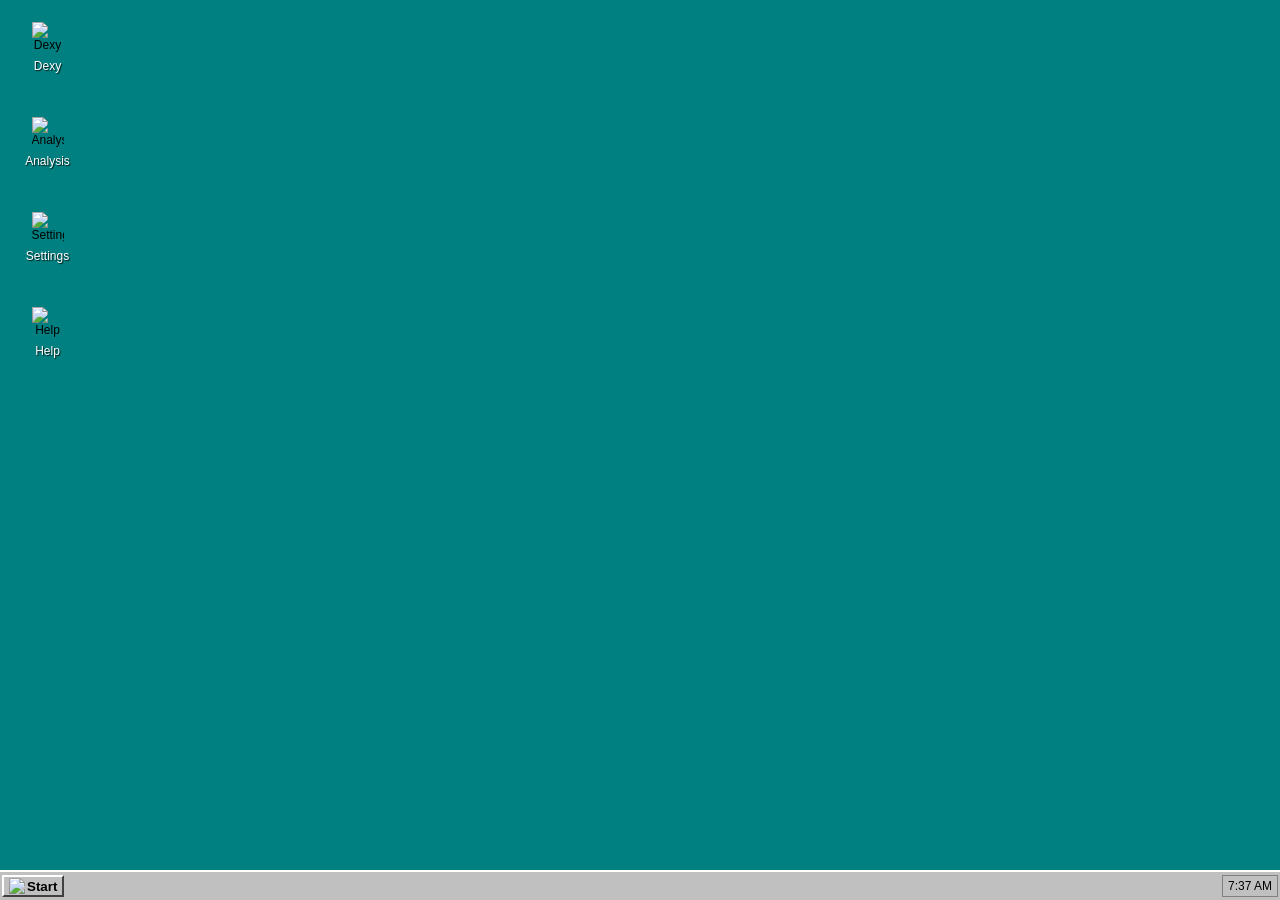
==== dexy/index.html @ ab10c3b3 "feat: improve Railway deployment configuration and error handling - Switch to Poetry, enhance loggin" ====
<!DOCTYPE html>
<html lang="en">
<head>
    <meta charset="UTF-8">
    <meta name="viewport" content="width=device-width, initial-scale=1.0">
    <title>Dexy - Crypto Analysis Chatbot</title>
    <link rel="stylesheet" href="static/css/win97.css">
    <link href="https://fonts.googleapis.com/css2?family=VT323&display=swap" rel="stylesheet">
    <script src="https://cdn.jsdelivr.net/npm/chart.js"></script>
</head>
<body>
    <div class="desktop">
        <!-- Desktop Icons -->
        <div class="desktop-icons">
            <div class="desktop-icon" id="dexy-icon" onclick="openWindow('chat-window')">
                <img src="static/img/w95_27.png" alt="Dexy">
                <span>Dexy</span>
            </div>
            <div class="desktop-icon" id="analysis-icon" onclick="openWindow('analysis-window')">
                <img src="static/img/w95_52.png" alt="Analysis">
                <span>Analysis</span>
            </div>
            <div class="desktop-icon" id="settings-icon" onclick="openWindow('settings-window')">
                <img src="static/img/w2k_control_panel.png" alt="Settings">
                <span>Settings</span>
            </div>
            <div class="desktop-icon" id="help-icon" onclick="openWindow('help-window')">
                <img src="static/img/w95_46.png" alt="Help">
                <span>Help</span>
            </div>
        </div>

        <!-- Windows -->
        <!-- Chat Window -->
        <div class="window" id="chat-window" style="display: none; width: 700px; height: 500px; top: 50px; left: 100px;">
            <div class="title-bar">
                <div class="title-bar-text">
                    Dexy Chatbot
                </div>
                <div class="title-bar-controls">
                    <button class="title-bar-button" onclick="minimizeWindow('chat-window')">_</button>
                    <button class="title-bar-button" onclick="toggleMaximize('chat-window')">□</button>
                    <button class="title-bar-button" onclick="closeWindow('chat-window')">✕</button>
                </div>
            </div>
            <div class="window-content">
                <div class="chat-container">
                    <div class="chat-messages" id="chat-messages">
                        <div class="chat-message system">
                            <div class="message-content">
                                <img src="static/img/w95_27.png" class="bot-avatar">
                                <div class="message-text">
                                    <p>Welcome to Dexy! I can help you analyze cryptocurrencies and interact with blockchain using CDP AgentKit. Type a message to begin.</p>
                                </div>
                            </div>
                        </div>
                    </div>
                    <div class="chat-input-container">
                        <textarea id="chat-input" placeholder="Type your message here..." rows="3"></textarea>
                        <button class="send-button" onclick="sendMessage()">Send</button>
                    </div>
                </div>
            </div>
            <div class="status-bar">
                <div class="status-bar-field">Ready</div>
                <div class="status-bar-field">Connected to CDP</div>
            </div>
        </div>

        <!-- Analysis Window -->
        <div class="window" id="analysis-window" style="display: none; width: 650px; height: 480px; top: 80px; left: 150px;">
            <div class="title-bar">
                <div class="title-bar-text">
                    Cryptocurrency Analysis
                </div>
                <div class="title-bar-controls">
                    <button class="title-bar-button" onclick="minimizeWindow('analysis-window')">_</button>
                    <button class="title-bar-button" onclick="toggleMaximize('analysis-window')">□</button>
                    <button class="title-bar-button" onclick="closeWindow('analysis-window')">✕</button>
                </div>
            </div>
            <div class="window-content" style="padding: 0;">
                <div class="tab-container">
                    <div class="tabs">
                        <button class="tab-button active" onclick="showTab('quick-analysis')">Quick Analysis</button>
                        <button class="tab-button" onclick="showTab('technical-indicators')">Technical Indicators</button>
                        <button class="tab-button" onclick="showTab('whale-analysis')">Whale Analysis</button>
                    </div>
                    <div class="tab-content">
                        <div id="quick-analysis" class="tab-pane active">
                            <div class="analysis-form">
                                <div class="form-row">
                                    <label for="quick-token">Select Cryptocurrency:</label>
                                    <select id="quick-token" class="win97-select">
                                        <option value="bitcoin">Bitcoin (BTC)</option>
                                        <option value="ethereum">Ethereum (ETH)</option>
                                        <option value="solana">Solana (SOL)</option>
                                        <option value="cardano">Cardano (ADA)</option>
                                        <option value="ripple">XRP</option>
                                    </select>
                                </div>
                                <button class="win97-button" onclick="runQuickAnalysis()">Run Analysis</button>
                            </div>
                            <div class="analysis-results" id="quick-analysis-results">
                                <div class="loading-container" id="quick-analysis-loading" style="display: none;">
                                    <div class="win95-loading"></div>
                                    <p>Analyzing cryptocurrency data...</p>
                                </div>
                                <div class="placeholder-message">
                                    <p>Select a cryptocurrency and click "Run Analysis" to see results.</p>
                                </div>
                            </div>
                        </div>
                        <div id="technical-indicators" class="tab-pane">
                            <div class="analysis-form">
                                <div class="form-row">
                                    <label for="technical-token">Cryptocurrency:</label>
                                    <select id="technical-token" class="win97-select">
                                        <option value="bitcoin">Bitcoin (BTC)</option>
                                        <option value="ethereum">Ethereum (ETH)</option>
                                        <option value="solana">Solana (SOL)</option>
                                        <option value="cardano">Cardano (ADA)</option>
                                        <option value="ripple">XRP</option>
                                    </select>
                                </div>
                                <div class="form-row">
                                    <label for="time-period">Time Period:</label>
                                    <select id="time-period" class="win97-select">
                                        <option value="7">7 Days</option>
                                        <option value="14">14 Days</option>
                                        <option value="30" selected>30 Days</option>
                                        <option value="90">90 Days</option>
                                    </select>
                                </div>
                                <div class="form-row checkbox-row">
                                    <input type="checkbox" id="show-zscore" checked>
                                    <label for="show-zscore">Z-Score</label>
                                    
                                    <input type="checkbox" id="show-rsi" checked>
                                    <label for="show-rsi">RSI</label>
                                    
                                    <input type="checkbox" id="show-bb" checked>
                                    <label for="show-bb">Bollinger Bands</label>
                                </div>
                                <button class="win97-button" onclick="runTechnicalAnalysis()">Calculate Indicators</button>
                            </div>
                            <div class="analysis-results" id="technical-analysis-results">
                                <div class="loading-container" id="technical-analysis-loading" style="display: none;">
                                    <div class="win95-loading"></div>
                                    <p>Calculating technical indicators...</p>
                                </div>
                                <div class="placeholder-message">
                                    <p>Configure your technical analysis parameters and click "Calculate Indicators".</p>
                                </div>
                            </div>
                        </div>
                        <div id="whale-analysis" class="tab-pane">
                            <div class="analysis-form">
                                <div class="form-row">
                                    <label for="whale-token">Select Cryptocurrency:</label>
                                    <select id="whale-token" class="win97-select">
                                        <option value="bitcoin">Bitcoin (BTC)</option>
                                        <option value="ethereum">Ethereum (ETH)</option>
                                        <option value="solana">Solana (SOL)</option>
                                    </select>
                                </div>
                                <button class="win97-button" onclick="runWhaleAnalysis()">Analyze Whale Activity</button>
                            </div>
                            <div class="analysis-results" id="whale-analysis-results">
                                <div class="loading-container" id="whale-analysis-loading" style="display: none;">
                                    <div class="win95-loading"></div>
                                    <p>Analyzing whale activity patterns...</p>
                                </div>
                                <div class="placeholder-message">
                                    <p>Select a cryptocurrency and click "Analyze Whale Activity" to see whale dominance metrics.</p>
                                </div>
                            </div>
                        </div>
                    </div>
                </div>
            </div>
            <div class="status-bar">
                <div class="status-bar-field">Ready</div>
            </div>
        </div>

        <!-- Settings Window -->
        <div class="window" id="settings-window" style="display: none; width: 450px; height: 350px; top: 100px; left: 200px;">
            <div class="title-bar">
                <div class="title-bar-text">
                    Settings
                </div>
                <div class="title-bar-controls">
                    <button class="title-bar-button" onclick="minimizeWindow('settings-window')">_</button>
                    <button class="title-bar-button" onclick="toggleMaximize('settings-window')">□</button>
                    <button class="title-bar-button" onclick="closeWindow('settings-window')">✕</button>
                </div>
            </div>
            <div class="window-content">
                <div class="settings-container">
                    <div class="settings-group">
                        <h3>API Configuration</h3>
                        <div class="settings-item">
                            <label for="api-key">API Key:</label>
                            <input type="password" id="api-key" placeholder="Enter your API key">
                        </div>
                        <div class="settings-item">
                            <label for="api-provider">Default API Provider:</label>
                            <select id="api-provider" class="win97-select">
                                <option value="defillama">DeFi Llama</option>
                                <option value="coingecko">CoinGecko</option>
                                <option value="coinapi">CoinAPI</option>
                            </select>
                        </div>
                    </div>
                    <div class="settings-group">
                        <h3>UI Settings</h3>
                        <div class="settings-item checkbox-setting">
                            <input type="checkbox" id="enable-sounds" checked>
                            <label for="enable-sounds">Enable Sound Effects</label>
                        </div>
                        <div class="settings-item checkbox-setting">
                            <input type="checkbox" id="autostart-chat">
                            <label for="autostart-chat">Open Chat on Startup</label>
                        </div>
                    </div>
                    <div class="settings-group">
                        <h3>CDP Wallet</h3>
                        <div class="settings-item wallet-display">
                            <div id="wallet-address">Not connected</div>
                            <div class="wallet-buttons">
                                <button class="win97-button small-button" onclick="connectWallet()">Connect</button>
                                <button class="win97-button small-button" onclick="generateNewWallet()">Generate New</button>
                            </div>
                            <div class="wallet-info">
                                <p class="wallet-note">Generation happens in the browser and wallets are never stored on the server.</p>
                            </div>
                        </div>
                    </div>
                    <div class="settings-buttons">
                        <button class="win97-button" onclick="saveSettings()">Save</button>
                        <button class="win97-button" onclick="closeWindow('settings-window')">Cancel</button>
                    </div>
                </div>
            </div>
        </div>

        <!-- Help Window -->
        <div class="window" id="help-window" style="display: none; width: 500px; height: 400px; top: 120px; left: 250px;">
            <div class="title-bar">
                <div class="title-bar-text">
                    Help
                </div>
                <div class="title-bar-controls">
                    <button class="title-bar-button" onclick="minimizeWindow('help-window')">_</button>
                    <button class="title-bar-button" onclick="toggleMaximize('help-window')">□</button>
                    <button class="title-bar-button" onclick="closeWindow('help-window')">✕</button>
                </div>
            </div>
            <div class="window-content">
                <div class="help-tabs">
                    <div class="help-sidebar">
                        <div class="help-sidebar-item active" onclick="showHelpTab('getting-started')">Getting Started</div>
                        <div class="help-sidebar-item" onclick="showHelpTab('commands')">Available Commands</div>
                        <div class="help-sidebar-item" onclick="showHelpTab('tools')">Analysis Tools</div>
                        <div class="help-sidebar-item" onclick="showHelpTab('blockchain')">Blockchain Features</div>
                        <div class="help-sidebar-item" onclick="showHelpTab('about')">About Dexy</div>
                    </div>
                    <div class="help-content">
                        <div id="getting-started" class="help-tab-content active">
                            <h2>Getting Started with Dexy</h2>
                            <p>Dexy is an AI-powered chatbot for cryptocurrency analysis and blockchain interaction. Here's how to get started:</p>
                            <ol>
                                <li>Double-click the <strong>Dexy</strong> icon on the desktop to open the chat window.</li>
                                <li>Type a question about cryptocurrencies or blockchain in the chat input.</li>
                                <li>Use the Analysis window to run predefined cryptocurrency analysis.</li>
                            </ol>
                            <p>Example questions you can ask Dexy:</p>
                            <ul>
                                <li>"What's the current price of Bitcoin?"</li>
                                <li>"Is Ethereum showing mean reversion signals?"</li>
                                <li>"Analyze whale activity for Solana"</li>
                                <li>"What's in my CDP wallet?"</li>
                            </ul>
                        </div>
                        <div id="commands" class="help-tab-content">
                            <h2>Available Commands</h2>
                            <p>Dexy understands natural language, so you can simply ask questions. Here are some specific command formats that work well:</p>
                            <div class="command-list">
                                <div class="command-item">
                                    <div class="command-name">Price Check</div>
                                    <div class="command-syntax">What's the price of [cryptocurrency]?</div>
                                </div>
                                <div class="command-item">
                                    <div class="command-name">Full Analysis</div>
                                    <div class="command-syntax">Run integrated analysis for [cryptocurrency]</div>
                                </div>
                                <div class="command-item">
                                    <div class="command-name">Technical Indicator</div>
                                    <div class="command-syntax">What's the [indicator] for [cryptocurrency]?</div>
                                </div>
                                <div class="command-item">
                                    <div class="command-name">Wallet Check</div>
                                    <div class="command-syntax">Show my wallet details</div>
                                </div>
                            </div>
                        </div>
                        <div id="tools" class="help-tab-content">
                            <h2>Analysis Tools</h2>
                            <p>Dexy provides several analysis tools:</p>
                            <div class="tool-list">
                                <div class="tool-item">
                                    <div class="tool-name">Mean Reversion Analysis</div>
                                    <div class="tool-desc">Identifies potential price reversals using Z-Score, RSI, and Bollinger Bands</div>
                                </div>
                                <div class="tool-item">
                                    <div class="tool-name">Whale Activity Monitoring</div>
                                    <div class="tool-desc">Tracks large holders' activities and exchange flows</div>
                                </div>
                                <div class="tool-item">
                                    <div class="tool-name">Integrated Analysis</div>
                                    <div class="tool-desc">Combines technical indicators with whale dominance metrics</div>
                                </div>
                            </div>
                        </div>
                        <div id="blockchain" class="help-tab-content">
                            <h2>Blockchain Features</h2>
                            <p>Dexy can interact with blockchain networks through CDP AgentKit:</p>
                            <ul>
                                <li><strong>Wallet Management:</strong> Create and manage CDP wallets</li>
                                <li><strong>Network Support:</strong> Works with Base, Sepolia, and other EVM networks</li>
                                <li><strong>Token Transfers:</strong> Send and receive tokens</li>
                                <li><strong>Balance Checking:</strong> View token balances and transactions</li>
                            </ul>
                            <p>To use blockchain features, you need to connect a CDP wallet in the Settings window.</p>
                        </div>
                        <div id="about" class="help-tab-content">
                            <h2>About Dexy</h2>
                            <p>Dexy is a cryptocurrency analysis chatbot built for ETHDenver 2025.</p>
                            <p>Version: 1.0.0</p>
                            <p>Built with:</p>
                            <ul>
                                <li>AgentKit by Coinbase</li>
                                <li>LangChain for AI capabilities</li>
                                <li>Mean Reversion analysis tools</li>
                                <li>Whale Signal analysis</li>
                            </ul>
                            <div class="about-logo">
                                <img src="static/img/w95_27.png" alt="Dexy Logo">
                                <p>© 2025 Dexy Team</p>
                            </div>
                        </div>
                    </div>
                </div>
            </div>
        </div>

        <!-- Taskbar -->
        <div class="taskbar">
            <button class="start-button" id="start-button">
                <img src="static/img/w95_start.png" alt="Start" class="start-icon">
                Start
            </button>
            <div class="taskbar-entries" id="taskbar-entries">
                <!-- Taskbar entries will be added here dynamically -->
            </div>
            <div class="taskbar-time" id="taskbar-time">
                12:00 PM
            </div>
        </div>

        <!-- Start Menu -->
        <div class="start-menu" id="start-menu">
            <div class="start-menu-header">
                <span>Dexy</span>
            </div>
            <div class="start-menu-items">
                <div class="start-menu-item" onclick="openWindow('chat-window')">
                    <img src="static/img/w95_27.png" alt="Dexy Chat">
                    <span>Dexy Chat</span>
                </div>
                <div class="start-menu-item" onclick="openWindow('analysis-window')">
                    <img src="static/img/w95_52.png" alt="Analysis">
                    <span>Analysis Tools</span>
                </div>
                <div class="start-menu-item" onclick="openWindow('settings-window')">
                    <img src="static/img/w2k_control_panel.png" alt="Settings">
                    <span>Settings</span>
                </div>
                <div class="start-menu-divider"></div>
                <div class="start-menu-item" onclick="openWindow('help-window')">
                    <img src="static/img/w95_46.png" alt="Help">
                    <span>Help</span>
                </div>
                <div class="start-menu-item" id="shutdown-button">
                    <img src="static/img/w2k_shutdown.png" alt="Shutdown">
                    <span>Shut Down</span>
                </div>
            </div>
        </div>
    </div>

    <!-- Error Dialog -->
    <div class="dialog-overlay" id="error-dialog-overlay" style="display: none;">
        <div class="dialog" id="error-dialog">
            <div class="dialog-title-bar">
                <div class="dialog-title">Error</div>
                <button class="dialog-close" onclick="closeErrorDialog()">✕</button>
            </div>
            <div class="dialog-content">
                <img src="static/img/w98_msg_error.png" alt="Error" class="dialog-icon">
                <div class="dialog-message" id="error-message">An error has occurred.</div>
            </div>
            <div class="dialog-buttons">
                <button class="win97-button" onclick="closeErrorDialog()">OK</button>
            </div>
        </div>
    </div>

    <!-- Sounds -->
    <audio id="startup-sound" src="static/sounds/windows-95-startup.mp3" preload="auto"></audio>
    <audio id="error-sound" src="static/sounds/windows-95-error.mp3" preload="auto"></audio>
    <audio id="click-sound" src="static/sounds/windows-95-click.mp3" preload="auto"></audio>
    <audio id="notify-sound" src="static/sounds/windows-95-notify.mp3" preload="auto"></audio>

    <script src="static/js/win97.js"></script>
</body>
</html>
---- dexy/static/css/win97.css ----
:root {
  --win97-gray: #c0c0c0;
  --win97-darker: #808080;
  --win97-dark: #404040;
  --win97-light: #ffffff;
  --win97-blue: #000080;
  --win97-purple: #800080;
  --win97-red: #cc0000;
  --win97-green: #008000;
  --win97-yellow: #ffff00;
  --win97-text: #000000;
}

/* Base Styles */
* {
  box-sizing: border-box;
  margin: 0;
  padding: 0;
}

body {
  font-family: "MS Sans Serif", "Segoe UI", "Arial", sans-serif;
  background-color: teal;
  font-size: 12px;
  overflow: hidden;
  color: var(--win97-text);
  height: 100vh;
  position: relative;
}

/* Pattern overlay to give texture */
body::after {
  content: '';
  position: fixed;
  top: 0;
  left: 0;
  right: 0;
  bottom: 0;
  background-image: url('[data-uri]');
  opacity: 0.02;
  z-index: -1;
  pointer-events: none;
}

/* Desktop */
.desktop {
  width: 100%;
  height: 100vh;
  position: relative;
  overflow: hidden;
}

/* Desktop Icons */
.desktop-icons {
  position: absolute;
  top: 10px;
  left: 10px;
  z-index: 1;
}

.desktop-icon {
  width: 75px;
  height: 75px;
  margin-bottom: 20px;
  text-align: center;
  cursor: pointer;
  display: flex;
  flex-direction: column;
  align-items: center;
  justify-content: center;
  user-select: none;
}

.desktop-icon img {
  width: 32px;
  height: 32px;
  margin-bottom: 5px;
}

.desktop-icon span {
  color: white;
  font-size: 12px;
  text-shadow: 1px 1px 1px rgba(0, 0, 0, 0.8);
  max-width: 70px;
  word-wrap: break-word;
  text-align: center;
  display: block;
}

.desktop-icon:hover span {
  background-color: var(--win97-blue);
}

.desktop-icon.selected {
  background-color: rgba(0, 0, 128, 0.3);
  outline: 1px dotted white;
}

/* Window Styles */
.window {
  position: absolute;
  background-color: var(--win97-gray);
  border: 2px solid;
  border-color: var(--win97-light) var(--win97-dark) var(--win97-dark) var(--win97-light);
  box-shadow: 1px 1px 0 var(--win97-darker);
  min-width: 200px;
  min-height: 120px;
  resize: both;
  overflow: auto;
  z-index: 10;
}

.window.active {
  z-index: 100;
}

.window.minimized {
  display: none !important;
}

.window.maximized {
  top: 0 !important;
  left: 0 !important;
  width: 100% !important;
  height: calc(100vh - 30px) !important;
  resize: none;
}

.title-bar {
  background-color: var(--win97-blue);
  color: white;
  padding: 2px 3px;
  font-weight: bold;
  display: flex;
  justify-content: space-between;
  align-items: center;
  cursor: move;
  user-select: none;
  height: 20px;
}

.window:not(.active) .title-bar {
  background-color: var(--win97-darker);
}

.title-bar-text {
  display: flex;
  align-items: center;
}

.title-bar-text::before {
  content: '';
  display: inline-block;
  width: 16px;
  height: 16px;
  margin-right: 4px;
  background-size: 16px 16px;
  background-repeat: no-repeat;
}

#chat-window .title-bar-text::before {
  background-image: url('../img/w95_27.png');
}

#analysis-window .title-bar-text::before {
  background-image: url('../img/w95_52.png');
}

#settings-window .title-bar-text::before {
  background-image: url('../img/w2k_control_panel.png');
}

#help-window .title-bar-text::before {
  background-image: url('../img/w95_46.png');
}

.title-bar-controls {
  display: flex;
  gap: 2px;
}

.title-bar-button {
  background-color: var(--win97-gray);
  border: 1px solid;
  border-color: var(--win97-light) var(--win97-dark) var(--win97-dark) var(--win97-light);
  width: 16px;
  height: 14px;
  font-size: 10px;
  display: flex;
  align-items: center;
  justify-content: center;
  cursor: pointer;
  line-height: 1;
  padding: 0;
  font-family: Arial, sans-serif;
}

.title-bar-button:active {
  border-color: var(--win97-dark) var(--win97-light) var(--win97-light) var(--win97-dark);
  padding: 1px 0 0 1px;
}

.window-content {
  padding: 10px;
  overflow: auto;
  height: calc(100% - 40px); /* Subtract title-bar and status-bar heights */
}

/* Status Bar */
.status-bar {
  height: 20px;
  border-top: 1px solid var(--win97-darker);
  background-color: var(--win97-gray);
  display: flex;
  padding: 2px 3px;
  font-size: 11px;
  position: absolute;
  bottom: 0;
  left: 0;
  right: 0;
}

.status-bar-field {
  margin-right: 15px;
}

/* Taskbar */
.taskbar {
  position: fixed;
  bottom: 0;
  left: 0;
  right: 0;
  height: 30px;
  background-color: var(--win97-gray);
  border-top: 2px solid var(--win97-light);
  display: flex;
  align-items: center;
  padding: 2px;
  z-index: 1000;
}

.start-button {
  background-color: var(--win97-gray);
  border: 2px solid;
  border-color: var(--win97-light) var(--win97-dark) var(--win97-dark) var(--win97-light);
  padding: 0 5px;
  height: 22px;
  font-weight: bold;
  cursor: pointer;
  display: flex;
  align-items: center;
  margin-right: 4px;
}

.start-button.active {
  border-color: var(--win97-dark) var(--win97-light) var(--win97-light) var(--win97-dark);
}

.start-button:active {
  border-color: var(--win97-dark) var(--win97-light) var(--win97-light) var(--win97-dark);
  padding: 1px 4px 0 6px;
}

.start-icon {
  width: 16px;
  height: 16px;
  margin-right: 2px;
}

.taskbar-entries {
  display: flex;
  flex: 1;
  gap: 2px;
  margin: 0 4px;
  height: 22px;
  overflow-x: auto;
  overflow-y: hidden;
}

.taskbar-entry {
  background-color: var(--win97-gray);
  border: 2px solid;
  border-color: var(--win97-light) var(--win97-dark) var(--win97-dark) var(--win97-light);
  padding: 1px 8px;
  min-width: 120px;
  max-width: 200px;
  display: flex;
  align-items: center;
  cursor: pointer;
  white-space: nowrap;
  overflow: hidden;
  text-overflow: ellipsis;
  gap: 4px;
}

.taskbar-entry.active {
  border-color: var(--win97-dark) var(--win97-light) var(--win97-light) var(--win97-dark);
}

.taskbar-entry:active {
  border-color: var(--win97-dark) var(--win97-light) var(--win97-light) var(--win97-dark);
  padding: 2px 7px 0 9px;
}

.taskbar-entry-icon {
  width: 16px;
  height: 16px;
}

.taskbar-entry-text {
  overflow: hidden;
  text-overflow: ellipsis;
}

.taskbar-time {
  border: 1px solid var(--win97-darker);
  padding: 1px 5px;
  height: 22px;
  display: flex;
  align-items: center;
  background-color: var(--win97-gray);
}

/* Start Menu */
.start-menu {
  position: fixed;
  bottom: 30px;
  left: 2px;
  width: 200px;
  background-color: var(--win97-gray);
  border: 2px solid;
  border-color: var(--win97-light) var(--win97-dark) var(--win97-dark) var(--win97-light);
  display: none;
  z-index: 1001;
}

.start-menu.active {
  display: block;
}

.start-menu-header {
  background: linear-gradient(to right, var(--win97-blue), var(--win97-purple));
  color: white;
  padding: 5px 10px;
  font-weight: bold;
  font-size: 14px;
  margin-bottom: 2px;
}

.start-menu-items {
  padding: 2px;
}

.start-menu-item {
  padding: 4px 5px;
  display: flex;
  align-items: center;
  cursor: pointer;
  gap: 8px;
}

.start-menu-item:hover {
  background-color: var(--win97-blue);
  color: white;
}

.start-menu-item img {
  width: 24px;
  height: 24px;
}

.start-menu-divider {
  height: 1px;
  background-color: var(--win97-darker);
  margin: 4px 0;
}

/* Chat Window Specific Styles */
.chat-container {
  display: flex;
  flex-direction: column;
  height: 100%;
}

.chat-messages {
  flex: 1;
  overflow-y: auto;
  border: 1px solid;
  border-color: var(--win97-dark) var(--win97-light) var(--win97-light) var(--win97-dark);
  background-color: white;
  padding: 10px;
  margin-bottom: 10px;
}

.chat-message {
  margin-bottom: 10px;
  font-size: 13px;
}

.message-content {
  display: flex;
  align-items: flex-start;
}

.bot-avatar {
  width: 24px;
  height: 24px;
  margin-right: 8px;
  flex-shrink: 0;
}

.message-text {
  background-color: #f0f0f0;
  padding: 8px;
  border-radius: 0;
  border: 1px solid var(--win97-darker);
  flex: 1;
}

.message-text p {
  margin-bottom: 5px;
}

.message-text p:last-child {
  margin-bottom: 0;
}

.chat-message.user .message-content {
  flex-direction: row-reverse;
}

.chat-message.user .message-text {
  margin-right: 8px;
  background-color: #e6f7ff;
  border-color: #91d5ff;
}

.chat-message.user .bot-avatar {
  margin-right: 0;
}

.chat-message.system .message-text {
  background-color: #f2f2f2;
  border-color: #d9d9d9;
}

.chat-input-container {
  display: flex;
  gap: 8px;
}

#chat-input {
  flex: 1;
  resize: none;
  border: 1px solid;
  border-color: var(--win97-dark) var(--win97-light) var(--win97-light) var(--win97-dark);
  padding: 5px;
  font-family: "MS Sans Serif", "Segoe UI", "Arial", sans-serif;
  font-size: 12px;
  background-color: white;
}

.send-button {
  background-color: var(--win97-gray);
  border: 2px solid;
  border-color: var(--win97-light) var(--win97-dark) var(--win97-dark) var(--win97-light);
  padding: 2px 10px;
  cursor: pointer;
  font-family: "MS Sans Serif", "Segoe UI", "Arial", sans-serif;
  font-size: 12px;
  white-space: nowrap;
}

.send-button:active {
  border-color: var(--win97-dark) var(--win97-light) var(--win97-light) var(--win97-dark);
  padding: 3px 9px 1px 11px;
}

/* Analysis Window Specific Styles */
.tab-container {
  height: 100%;
  display: flex;
  flex-direction: column;
}

.tabs {
  display: flex;
  border-bottom: 1px solid var(--win97-darker);
  background-color: var(--win97-gray);
}

.tab-button {
  padding: 5px 10px;
  border: none;
  background-color: var(--win97-gray);
  cursor: pointer;
  border-right: 1px solid var(--win97-darker);
  font-family: "MS Sans Serif", "Segoe UI", "Arial", sans-serif;
  font-size: 12px;
}

.tab-button.active {
  background-color: var(--win97-light);
  border-bottom: 1px solid var(--win97-light);
  margin-bottom: -1px;
  font-weight: bold;
}

.tab-content {
  flex: 1;
  overflow: auto;
  background-color: var(--win97-gray);
}

.tab-pane {
  display: none;
  padding: 10px;
  height: 100%;
}

.tab-pane.active {
  display: block;
}

.analysis-form {
  background-color: var(--win97-gray);
  padding: 10px;
  border-bottom: 1px solid var(--win97-darker);
}

.form-row {
  display: flex;
  align-items: center;
  margin-bottom: 8px;
}

.form-row label {
  width: 120px;
  flex-shrink: 0;
}

.win97-select {
  flex: 1;
  border: 1px solid;
  border-color: var(--win97-dark) var(--win97-light) var(--win97-light) var(--win97-dark);
  background-color: white;
  padding: 2px 4px;
  font-family: "MS Sans Serif", "Segoe UI", "Arial", sans-serif;
  font-size: 12px;
}

.win97-button {
  background-color: var(--win97-gray);
  border: 2px solid;
  border-color: var(--win97-light) var(--win97-dark) var(--win97-dark) var(--win97-light);
  padding: 4px 12px;
  cursor: pointer;
  font-family: "MS Sans Serif", "Segoe UI", "Arial", sans-serif;
  font-size: 12px;
}

.win97-button:active {
  border-color: var(--win97-dark) var(--win97-light) var(--win97-light) var(--win97-dark);
  padding: 5px 11px 3px 13px;
}

.checkbox-row {
  display: flex;
  gap: 15px;
  margin-bottom: 10px;
}

.checkbox-row input[type="checkbox"] {
  margin-right: 4px;
}

.analysis-results {
  height: calc(100% - 140px);
  overflow-y: auto;
  background-color: white;
  border: 1px solid;
  border-color: var(--win97-dark) var(--win97-light) var(--win97-light) var(--win97-dark);
  padding: 10px;
  margin: 10px;
}

.loading-container {
  display: flex;
  flex-direction: column;
  align-items: center;
  justify-content: center;
  height: 100%;
  text-align: center;
}

.win95-loading {
  width: 30px;
  height: 30px;
  border: 4px solid var(--win97-gray);
  border-radius: 50%;
  border-top: 4px solid var(--win97-blue);
  animation: spin 2s linear infinite;
  margin-bottom: 10px;
}

@keyframes spin {
  0% { transform: rotate(0deg); }
  100% { transform: rotate(360deg); }
}

.placeholder-message {
  display: flex;
  align-items: center;
  justify-content: center;
  height: 100%;
  color: var(--win97-darker);
  text-align: center;
  padding: 20px;
}

/* Settings Window Specific Styles */
.settings-container {
  padding: 15px;
}

.settings-group {
  margin-bottom: 20px;
}

.settings-group h3 {
  margin-top: 0;
  margin-bottom: 10px;
  font-size: 16px;
  color: #000;
  border-bottom: 1px solid #ccc;
  padding-bottom: 5px;
}

.settings-item {
  margin-bottom: 10px;
  display: flex;
  align-items: center;
}

.settings-item label {
  width: 150px;
}

.settings-item input[type="text"],
.settings-item input[type="password"],
.settings-item select {
  flex: 1;
  min-width: 0;
}

.checkbox-setting {
  display: flex;
  align-items: center;
}

.checkbox-setting input[type="checkbox"] {
  margin-right: 8px;
}

.wallet-display {
  display: flex;
  flex-direction: column;
  align-items: flex-start;
}

#wallet-address {
  background-color: #eee;
  padding: 5px 10px;
  margin-bottom: 10px;
  border: 1px solid #999;
  width: 100%;
  font-family: monospace;
  font-size: 14px;
  white-space: nowrap;
  overflow: hidden;
  text-overflow: ellipsis;
}

.wallet-buttons {
  display: flex;
  gap: 10px;
  margin-bottom: 10px;
}

.wallet-info {
  width: 100%;
  font-size: 12px;
  color: #555;
  margin-top: 5px;
}

.wallet-note {
  margin: 0;
  font-style: italic;
}

.settings-buttons {
  display: flex;
  justify-content: flex-end;
  gap: 10px;
  margin-top: 15px;
}

.small-button {
  padding: 3px 8px;
  font-size: 12px;
}

/* Help Window Specific Styles */
.help-tabs {
  display: flex;
  height: 100%;
}

.help-sidebar {
  width: 150px;
  background-color: var(--win97-gray);
  border-right: 1px solid var(--win97-darker);
  padding: 5px 0;
  flex-shrink: 0;
}

.help-sidebar-item {
  padding: 6px 10px;
  cursor: pointer;
  font-size: 12px;
}

.help-sidebar-item:hover {
  background-color: var(--win97-darker);
  color: white;
}

.help-sidebar-item.active {
  background-color: var(--win97-blue);
  color: white;
}

.help-content {
  flex: 1;
  background-color: white;
  padding: 10px;
  overflow-y: auto;
}

.help-tab-content {
  display: none;
}

.help-tab-content.active {
  display: block;
}

.help-tab-content h2 {
  font-size: 14px;
  color: var(--win97-blue);
  margin-bottom: 10px;
  padding-bottom: 5px;
  border-bottom: 1px solid var(--win97-darker);
}

.help-tab-content p {
  margin-bottom: 10px;
  line-height: 1.4;
}

.help-tab-content ul, 
.help-tab-content ol {
  margin-left: 20px;
  margin-bottom: 10px;
}

.help-tab-content li {
  margin-bottom: 5px;
}

.command-list {
  margin-top: 10px;
}

.command-item {
  padding: 5px;
  margin-bottom: 8px;
  border: 1px solid var(--win97-darker);
  background-color: #f5f5f5;
}

.command-name {
  font-weight: bold;
  margin-bottom: 3px;
}

.command-syntax {
  font-family: monospace;
  background-color: #eee;
  padding: 3px;
  font-size: 11px;
}

.tool-list {
  margin-top: 10px;
}

.tool-item {
  padding: 5px;
  margin-bottom: 8px;
  border: 1px solid var(--win97-darker);
  background-color: #f5f5f5;
}

.tool-name {
  font-weight: bold;
  margin-bottom: 3px;
  color: var(--win97-blue);
}

.tool-desc {
  font-size: 11px;
  line-height: 1.4;
}

.about-logo {
  margin-top: 20px;
  display: flex;
  flex-direction: column;
  align-items: center;
  text-align: center;
}

.about-logo img {
  width: 48px;
  height: 48px;
  margin-bottom: 5px;
}

/* Error Dialog */
.dialog-overlay {
  position: fixed;
  top: 0;
  left: 0;
  width: 100%;
  height: 100%;
  background-color: rgba(0, 0, 0, 0.3);
  display: flex;
  align-items: center;
  justify-content: center;
  z-index: 2000;
}

.dialog {
  background-color: var(--win97-gray);
  border: 2px solid;
  border-color: var(--win97-light) var(--win97-dark) var(--win97-dark) var(--win97-light);
  box-shadow: 1px 1px 0 var(--win97-darker);
  width: 350px;
}

.dialog-title-bar {
  background-color: var(--win97-blue);
  color: white;
  padding: 2px 3px;
  font-weight: bold;
  display: flex;
  justify-content: space-between;
  align-items: center;
  user-select: none;
  height: 18px;
}

.dialog-close {
  background: none;
  border: none;
  color: white;
  font-size: 10px;
  cursor: pointer;
  padding: 2px 4px;
}

.dialog-content {
  padding: 15px;
  display: flex;
  align-items: flex-start;
  gap: 10px;
}

.dialog-icon {
  width: 32px;
  height: 32px;
  flex-shrink: 0;
}

.dialog-message {
  font-size: 12px;
  line-height: 1.4;
  flex: 1;
}

.dialog-buttons {
  display: flex;
  justify-content: center;
  padding: 10px 15px 15px;
}

/* Chart Styles */
.chart-container {
  width: 100%;
  height: 250px;
  margin: 15px 0;
  border: 1px solid #c0c0c0;
  background-color: #ffffff;
  padding: 10px;
  box-shadow: inset 1px 1px 3px rgba(0, 0, 0, 0.2);
}

.analysis-header {
  display: flex;
  justify-content: space-between;
  align-items: center;
  margin-bottom: 10px;
}

.analysis-header h2 {
  margin: 0;
  font-size: 18px;
  font-weight: bold;
  color: #000080;
}

.current-price {
  font-size: 18px;
  font-weight: bold;
  color: #008000;
}

.metrics-container {
  display: flex;
  justify-content: space-between;
  margin-top: 15px;
}

.metric-item {
  flex: 1;
  border: 1px solid #c0c0c0;
  background-color: #f0f0f0;
  padding: 10px;
  margin: 0 5px;
  text-align: center;
}

.metric-name {
  font-weight: bold;
  margin-bottom: 5px;
}

.metric-value {
  font-size: 18px;
  margin-bottom: 5px;
}

.metric-signal {
  font-size: 12px;
}

.bullish {
  color: #008000;
}

.bearish {
  color: #800000;
}

.neutral {
  color: #000080;
}

.error-message {
  color: #800000;
  padding: 15px;
  background-color: #fff0f0;
  border: 1px solid #ffd0d0;
  margin-top: 15px;
}
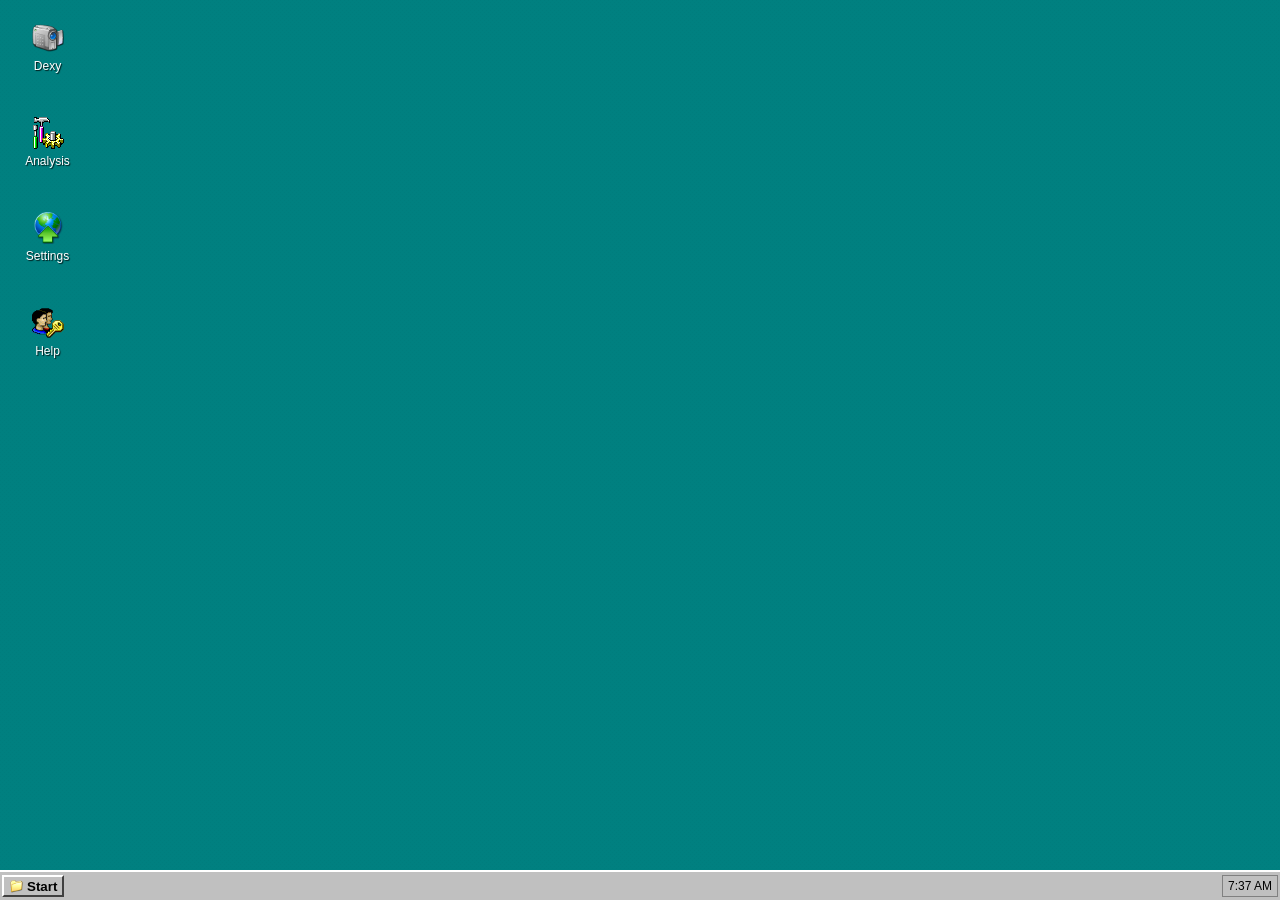
==== commit 38dc9015: "Update server implementation with correct endpoints" ====
--- a/dexy/index.html
+++ b/dexy/index.html
@@ -13,19 +13,19 @@
         <!-- Desktop Icons -->
         <div class="desktop-icons">
             <div class="desktop-icon" id="dexy-icon" onclick="openWindow('chat-window')">
-                <img src="static/img/w95_27.png" alt="Dexy">
+                <img src="static/img/wxp_317.png" alt="Dexy">
                 <span>Dexy</span>
             </div>
             <div class="desktop-icon" id="analysis-icon" onclick="openWindow('analysis-window')">
-                <img src="static/img/w95_52.png" alt="Analysis">
+                <img src="static/img/tools_gear-0.png" alt="Analysis">
                 <span>Analysis</span>
             </div>
             <div class="desktop-icon" id="settings-icon" onclick="openWindow('settings-window')">
-                <img src="static/img/w2k_control_panel.png" alt="Settings">
+                <img src="static/img/wxp_244.png" alt="Settings">
                 <span>Settings</span>
             </div>
             <div class="desktop-icon" id="help-icon" onclick="openWindow('help-window')">
-                <img src="static/img/w95_46.png" alt="Help">
+                <img src="static/img/wxp_220.png" alt="Help">
                 <span>Help</span>
             </div>
         </div>
@@ -38,9 +38,9 @@
                     Dexy Chatbot
                 </div>
                 <div class="title-bar-controls">
-                    <button class="title-bar-button" onclick="minimizeWindow('chat-window')">_</button>
-                    <button class="title-bar-button" onclick="toggleMaximize('chat-window')">□</button>
-                    <button class="title-bar-button" onclick="closeWindow('chat-window')">✕</button>
+                    <button class="title-bar-button minimize-button" title="Minimize">_</button>
+                    <button class="title-bar-button maximize-button" title="Maximize">□</button>
+                    <button class="title-bar-button close-button" title="Close">✕</button>
                 </div>
             </div>
             <div class="window-content">
@@ -48,7 +48,7 @@
                     <div class="chat-messages" id="chat-messages">
                         <div class="chat-message system">
                             <div class="message-content">
-                                <img src="static/img/w95_27.png" class="bot-avatar">
+                                <img src="static/img/wxp_317.png" class="bot-avatar">
                                 <div class="message-text">
                                     <p>Welcome to Dexy! I can help you analyze cryptocurrencies and interact with blockchain using CDP AgentKit. Type a message to begin.</p>
                                 </div>
@@ -63,7 +63,7 @@
             </div>
             <div class="status-bar">
                 <div class="status-bar-field">Ready</div>
-                <div class="status-bar-field">Connected to CDP</div>
+                <div class="status-bar-field" id="connection-status">Not connected to CDP</div>
             </div>
         </div>
 
@@ -74,9 +74,9 @@
                     Cryptocurrency Analysis
                 </div>
                 <div class="title-bar-controls">
-                    <button class="title-bar-button" onclick="minimizeWindow('analysis-window')">_</button>
-                    <button class="title-bar-button" onclick="toggleMaximize('analysis-window')">□</button>
-                    <button class="title-bar-button" onclick="closeWindow('analysis-window')">✕</button>
+                    <button class="title-bar-button minimize-button" title="Minimize">_</button>
+                    <button class="title-bar-button maximize-button" title="Maximize">□</button>
+                    <button class="title-bar-button close-button" title="Close">✕</button>
                 </div>
             </div>
             <div class="window-content" style="padding: 0;">
@@ -191,9 +191,9 @@
                     Settings
                 </div>
                 <div class="title-bar-controls">
-                    <button class="title-bar-button" onclick="minimizeWindow('settings-window')">_</button>
-                    <button class="title-bar-button" onclick="toggleMaximize('settings-window')">□</button>
-                    <button class="title-bar-button" onclick="closeWindow('settings-window')">✕</button>
+                    <button class="title-bar-button minimize-button" title="Minimize">_</button>
+                    <button class="title-bar-button maximize-button" title="Maximize">□</button>
+                    <button class="title-bar-button close-button" title="Close">✕</button>
                 </div>
             </div>
             <div class="window-content">
@@ -252,19 +252,19 @@
                     Help
                 </div>
                 <div class="title-bar-controls">
-                    <button class="title-bar-button" onclick="minimizeWindow('help-window')">_</button>
-                    <button class="title-bar-button" onclick="toggleMaximize('help-window')">□</button>
-                    <button class="title-bar-button" onclick="closeWindow('help-window')">✕</button>
+                    <button class="title-bar-button minimize-button" title="Minimize">_</button>
+                    <button class="title-bar-button maximize-button" title="Maximize">□</button>
+                    <button class="title-bar-button close-button" title="Close">✕</button>
                 </div>
             </div>
             <div class="window-content">
                 <div class="help-tabs">
                     <div class="help-sidebar">
-                        <div class="help-sidebar-item active" onclick="showHelpTab('getting-started')">Getting Started</div>
-                        <div class="help-sidebar-item" onclick="showHelpTab('commands')">Available Commands</div>
-                        <div class="help-sidebar-item" onclick="showHelpTab('tools')">Analysis Tools</div>
-                        <div class="help-sidebar-item" onclick="showHelpTab('blockchain')">Blockchain Features</div>
-                        <div class="help-sidebar-item" onclick="showHelpTab('about')">About Dexy</div>
+                        <div class="help-sidebar-item active">Getting Started</div>
+                        <div class="help-sidebar-item">Available Commands</div>
+                        <div class="help-sidebar-item">Analysis Tools</div>
+                        <div class="help-sidebar-item">Blockchain Features</div>
+                        <div class="help-sidebar-item">About Dexy</div>
                     </div>
                     <div class="help-content">
                         <div id="getting-started" class="help-tab-content active">
@@ -346,7 +346,7 @@
                                 <li>Whale Signal analysis</li>
                             </ul>
                             <div class="about-logo">
-                                <img src="static/img/w95_27.png" alt="Dexy Logo">
+                                <img src="static/img/wxp_317.png" alt="Dexy Logo">
                                 <p>© 2025 Dexy Team</p>
                             </div>
                         </div>
@@ -358,7 +358,7 @@
         <!-- Taskbar -->
         <div class="taskbar">
             <button class="start-button" id="start-button">
-                <img src="static/img/w95_start.png" alt="Start" class="start-icon">
+                <img src="static/img/mycomputer.png" alt="Start" class="start-icon">
                 Start
             </button>
             <div class="taskbar-entries" id="taskbar-entries">
@@ -376,20 +376,20 @@
             </div>
             <div class="start-menu-items">
                 <div class="start-menu-item" onclick="openWindow('chat-window')">
-                    <img src="static/img/w95_27.png" alt="Dexy Chat">
+                    <img src="static/img/wxp_317.png" alt="Dexy Chat">
                     <span>Dexy Chat</span>
                 </div>
                 <div class="start-menu-item" onclick="openWindow('analysis-window')">
-                    <img src="static/img/w95_52.png" alt="Analysis">
+                    <img src="static/img/tools_gear-0.png" alt="Analysis">
                     <span>Analysis Tools</span>
                 </div>
                 <div class="start-menu-item" onclick="openWindow('settings-window')">
-                    <img src="static/img/w2k_control_panel.png" alt="Settings">
+                    <img src="static/img/wxp_244.png" alt="Settings">
                     <span>Settings</span>
                 </div>
                 <div class="start-menu-divider"></div>
                 <div class="start-menu-item" onclick="openWindow('help-window')">
-                    <img src="static/img/w95_46.png" alt="Help">
+                    <img src="static/img/wxp_220.png" alt="Help">
                     <span>Help</span>
                 </div>
                 <div class="start-menu-item" id="shutdown-button">
@@ -408,7 +408,7 @@
                 <button class="dialog-close" onclick="closeErrorDialog()">✕</button>
             </div>
             <div class="dialog-content">
-                <img src="static/img/w98_msg_error.png" alt="Error" class="dialog-icon">
+                <img src="static/img/msg_warning-0.png" alt="Error" class="dialog-icon">
                 <div class="dialog-message" id="error-message">An error has occurred.</div>
             </div>
             <div class="dialog-buttons">
@@ -424,5 +424,7 @@
     <audio id="notify-sound" src="static/sounds/windows-95-notify.mp3" preload="auto"></audio>
 
     <script src="static/js/win97.js"></script>
+    <!-- Enhanced chart fixes for technical indicators UI -->
+    <script src="static/js/chart-fix.js"></script>
 </body>
 </html>
--- a/dexy/static/css/win97.css
+++ b/dexy/static/css/win97.css
@@ -159,19 +159,19 @@
 }
 
 #chat-window .title-bar-text::before {
-  background-image: url('../img/w95_27.png');
+  background-image: url('../img/wxp_317.png');
 }
 
 #analysis-window .title-bar-text::before {
-  background-image: url('../img/w95_52.png');
+  background-image: url('../img/tools_gear-0.png');
 }
 
 #settings-window .title-bar-text::before {
-  background-image: url('../img/w2k_control_panel.png');
+  background-image: url('../img/wxp_244.png');
 }
 
 #help-window .title-bar-text::before {
-  background-image: url('../img/w95_46.png');
+  background-image: url('../img/wxp_220.png');
 }
 
 .title-bar-controls {
@@ -681,6 +681,25 @@
   text-overflow: ellipsis;
 }
 
+.wallet-address-display {
+  font-family: monospace;
+  background-color: #f0f0f0;
+  padding: 10px;
+  border: 1px solid #999;
+  width: 100%;
+}
+
+.wallet-network {
+  font-size: 0.9em;
+  color: #666;
+  margin-top: 5px;
+}
+
+#connection-status.connected {
+  color: green;
+  font-weight: bold;
+}
+
 .wallet-buttons {
   display: flex;
   gap: 10px;
@@ -749,11 +768,11 @@
 }
 
 .help-tab-content {
-  display: none;
+  display: none !important;
 }
 
 .help-tab-content.active {
-  display: block;
+  display: block !important;
 }
 
 .help-tab-content h2 {
